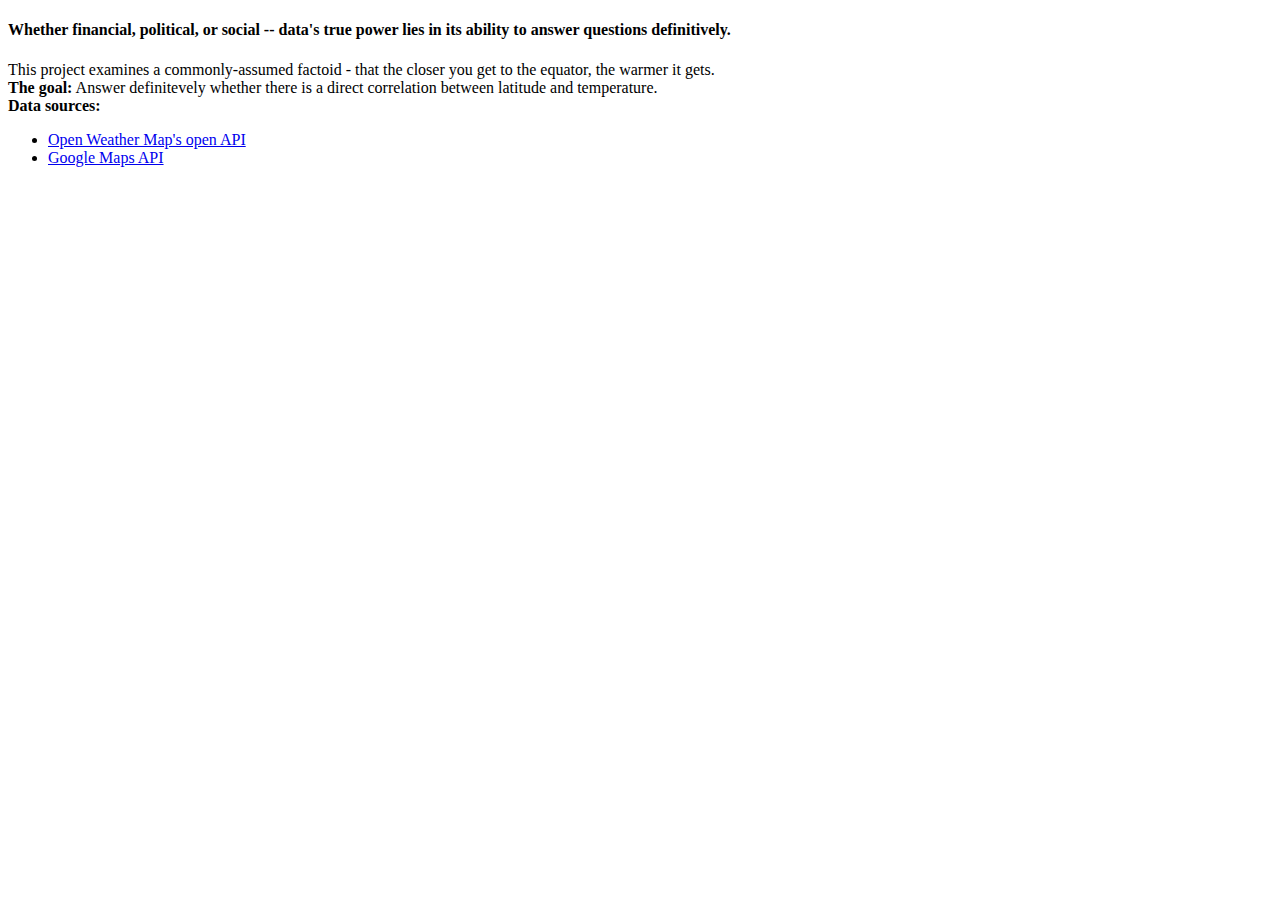
==== index.html @ 5c3d6b1f "Added description to index" ====
<!DOCTYPE html>

<!-- Basic CSS Example -->

<html lang="en-us">
<head>
  <meta charset="UTF-8">
  <title>Basic CSS Example</title>

<style>
</style>

<body>
  <p>
    <h4>
      Whether financial, political, or social -- data's true power lies in its ability to answer questions definitively.
    </h4>
    This project examines a commonly-assumed factoid - that the closer you get to the equator, the warmer it gets.
    <br>
    <strong>The goal:</strong> Answer definitevely whether there is a direct correlation between latitude and temperature.
    <br>
    <strong>Data sources:</strong>
    <ul>
      <li><a href="https://openweathermap.org/api">Open Weather Map's open API</a></li>
      <li><a href="https://developers.google.com/maps/documentation">Google Maps API</a></li>
  </p>
</body>
</html>
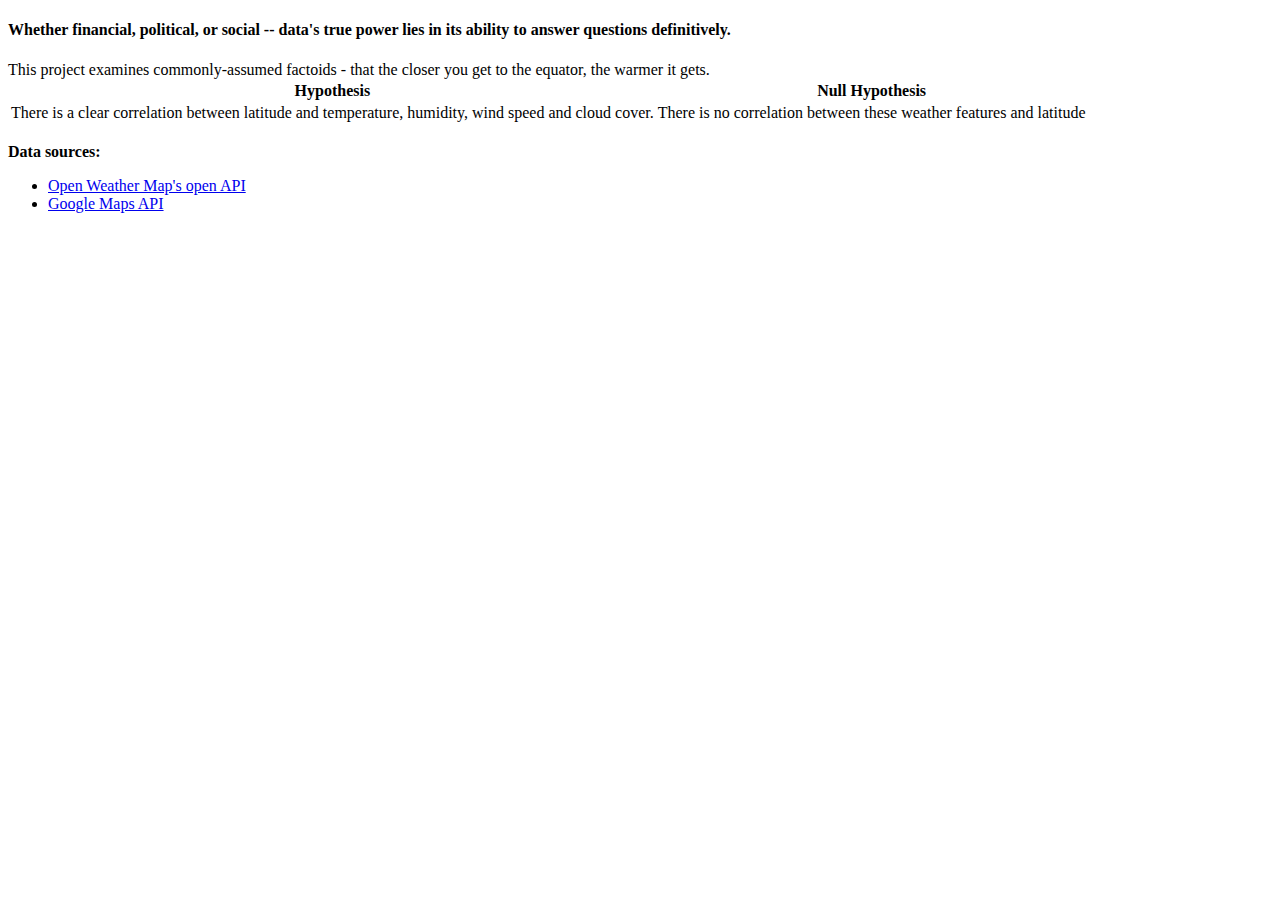
==== commit 640dfbde: "Added hypothesis table" ====
--- a/index.html
+++ b/index.html
@@ -1,28 +1,43 @@
 <!DOCTYPE html>
-
-<!-- Basic CSS Example -->
 
 <html lang="en-us">
 <head>
   <meta charset="UTF-8">
-  <title>Basic CSS Example</title>
+  <title>Equatorial Weather Analysis</title>
 
 <style>
 </style>
 
 <body>
-  <p>
-    <h4>
-      Whether financial, political, or social -- data's true power lies in its ability to answer questions definitively.
-    </h4>
-    This project examines a commonly-assumed factoid - that the closer you get to the equator, the warmer it gets.
-    <br>
-    <strong>The goal:</strong> Answer definitevely whether there is a direct correlation between latitude and temperature.
-    <br>
-    <strong>Data sources:</strong>
-    <ul>
-      <li><a href="https://openweathermap.org/api">Open Weather Map's open API</a></li>
-      <li><a href="https://developers.google.com/maps/documentation">Google Maps API</a></li>
-  </p>
+  <h4>
+    Whether financial, political, or social -- data's true power lies in its ability to answer questions definitively.
+  </h4>
+  This project examines commonly-assumed factoids - that the closer you get to the equator, the warmer it gets.
+  <table>
+    <tbody>
+      <tr>
+        <th>
+          Hypothesis
+        </th>
+        <th>
+          Null Hypothesis
+        </th>
+      </tr>
+      <tr>
+        <td>
+          There is a clear correlation between latitude and temperature, humidity, wind speed and cloud cover.
+        </td>
+        <td>
+          There is no correlation between these weather features and latitude
+        </td>
+      </tr>
+    </tbody>
+  </table>
+  <br>
+  <strong>Data sources:</strong>
+  <ul>
+    <li><a href="https://openweathermap.org/api">Open Weather Map's open API</a></li>
+    <li><a href="https://developers.google.com/maps/documentation">Google Maps API</a></li>
+  </ul>
 </body>
 </html>
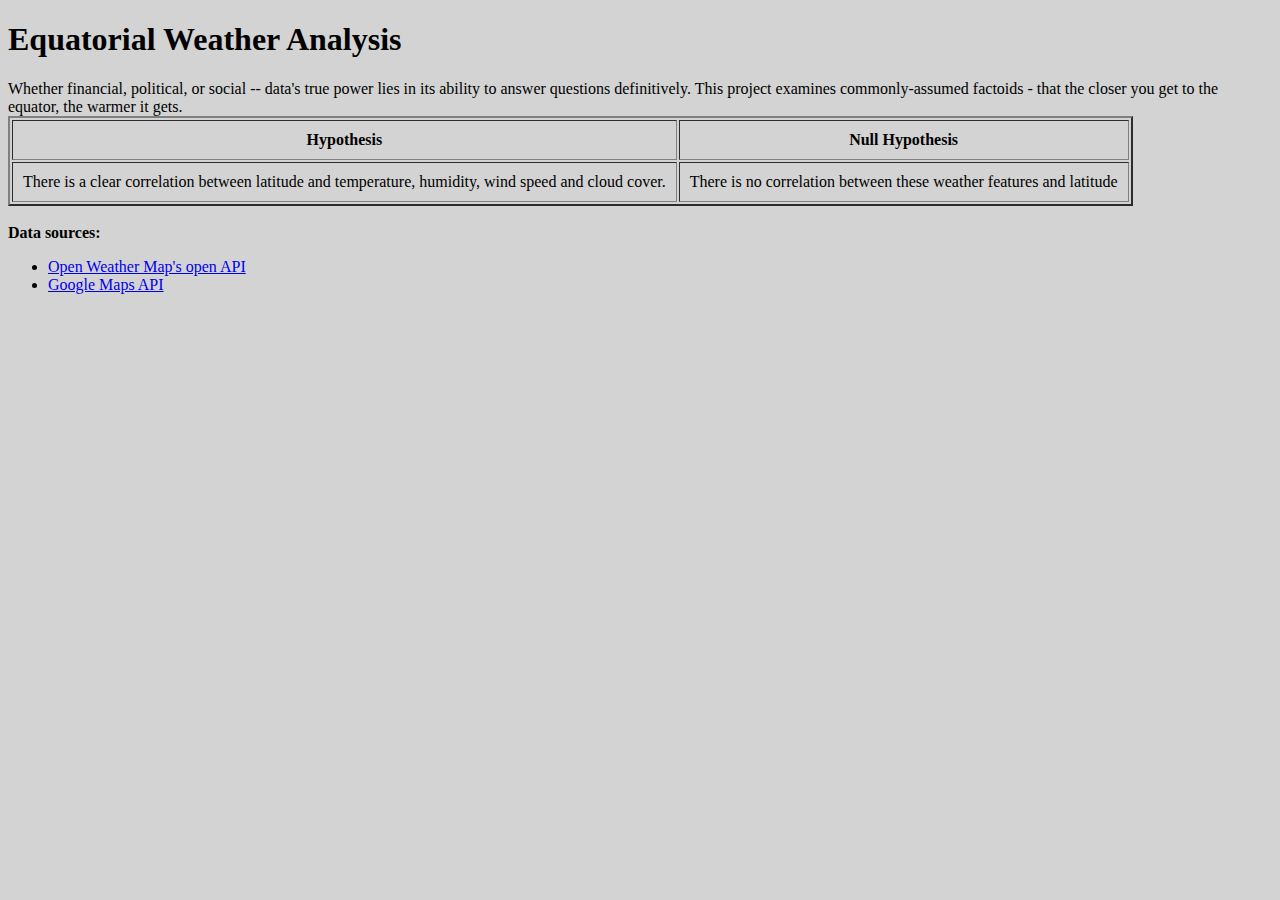
==== commit 6ee60928: "Created individual visualization pages" ====
--- a/index.html
+++ b/index.html
@@ -4,16 +4,14 @@
 <head>
   <meta charset="UTF-8">
   <title>Equatorial Weather Analysis</title>
+  <link rel=stylesheet" type="text/css" href="style.css">
+</head>
 
-<style>
-</style>
-
-<body>
-  <h4>
-    Whether financial, political, or social -- data's true power lies in its ability to answer questions definitively.
-  </h4>
+<body bgcolor=#d3d3d3>
+  <h1>Equatorial Weather Analysis</h1>
+  Whether financial, political, or social -- data's true power lies in its ability to answer questions definitively.
   This project examines commonly-assumed factoids - that the closer you get to the equator, the warmer it gets.
-  <table>
+  <table cellpadding="10" border="2">
     <tbody>
       <tr>
         <th>
--- a/style.css
+++ b/style.css
@@ -0,0 +1,15 @@
+.big-font {
+  font-size: 40px;
+}
+
+.smallerHeader{
+  font-size: 20px;
+}
+
+.tinyHeader{
+  font-size: 10px;
+}
+
+div {
+  background-color: lightblue;
+}
